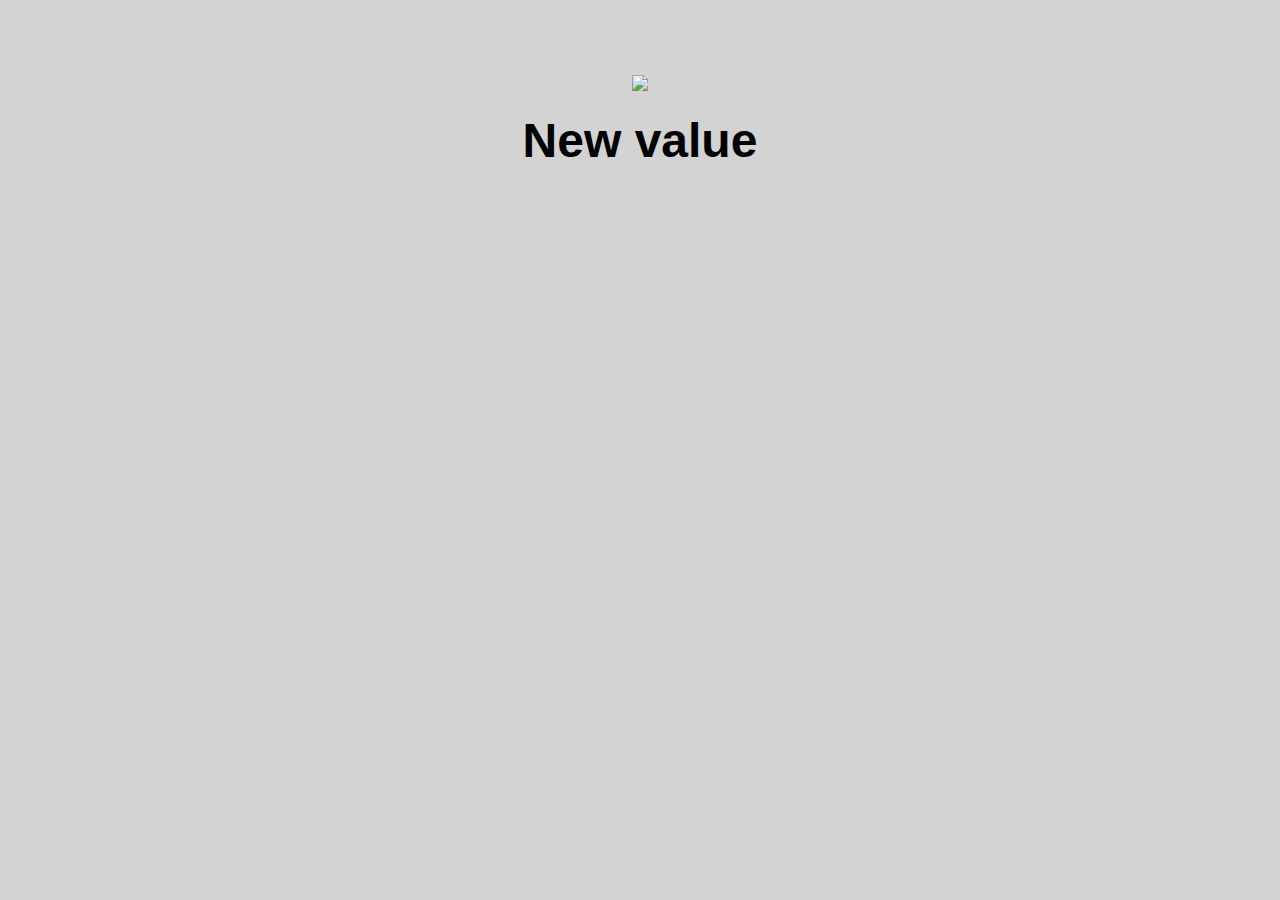
==== ui/index.html @ 2a70da4d "[imad-console] Updates ui/index.html" ====
<!doctype html>
<html>
    <head>
        <link href="/ui/style.css" rel="stylesheet" />
    </head>
    <body>
        <div class="center">
            <img id="cat" src="https://encrypted-tbn0.gstatic.com/images?q=tbn:ANd9GcT5nZn5tgw9wvua5gGThCGzVIDXb9lzbeXY5G1U3NQKl5m0Swzg" class="img-medium"/>
        </div>
        <br>
        <div id="main-txt" class="center text-big bold">
            Sup niggaz. I am Jaju.
        </div>
        <script type="text/javascript" src="/ui/main.js">
        </script>
    </body>
</html>
---- ui/style.css ----
body {
    font-family: sans-serif;
    background-color: lightgrey;
    margin-top: 75px;
}
.container{
    max-width: 800px;
    margin: 0 auto;
    color: grey;
    font-family: sans-serif;
}
.center {
    text-align: center;
}

.text-big {
    font-size: 300%;
}

.bold {
    font-weight: bold;
}

.img-medium {
    height: 200px;
}
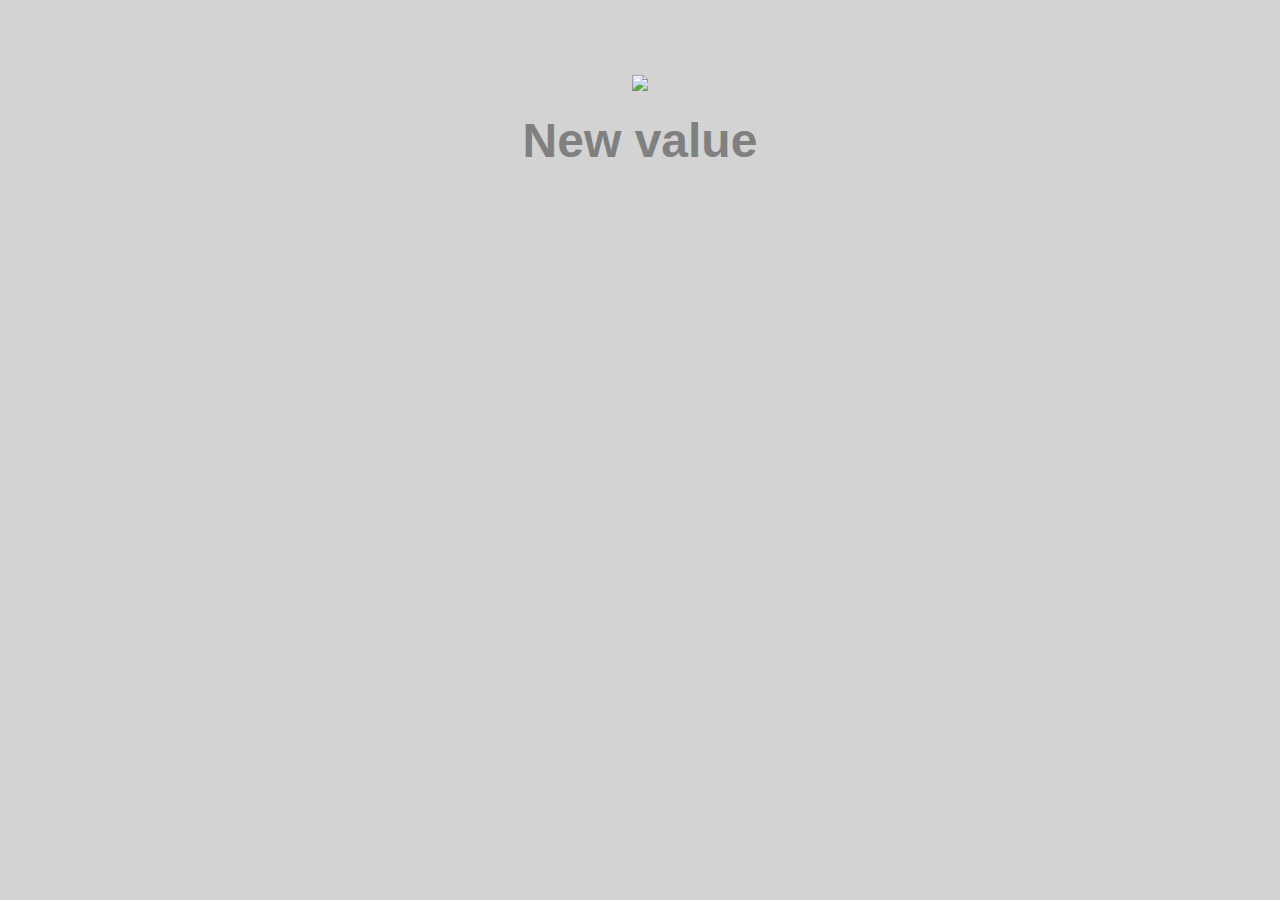
==== commit 7c3d369f: "[imad-console] Updates ui/index.html" ====
--- a/ui/index.html
+++ b/ui/index.html
@@ -4,6 +4,7 @@
         <link href="/ui/style.css" rel="stylesheet" />
     </head>
     <body>
+        <div class="container">
         <div class="center">
             <img id="cat" src="https://encrypted-tbn0.gstatic.com/images?q=tbn:ANd9GcT5nZn5tgw9wvua5gGThCGzVIDXb9lzbeXY5G1U3NQKl5m0Swzg" class="img-medium"/>
         </div>
@@ -11,7 +12,7 @@
         <div id="main-txt" class="center text-big bold">
             Sup niggaz. I am Jaju.
         </div>
-        <script type="text/javascript" src="/ui/main.js">
-        </script>
+        <script type="text/javascript" src="/ui/main.js"> </script>
+        </div>
     </body>
 </html>
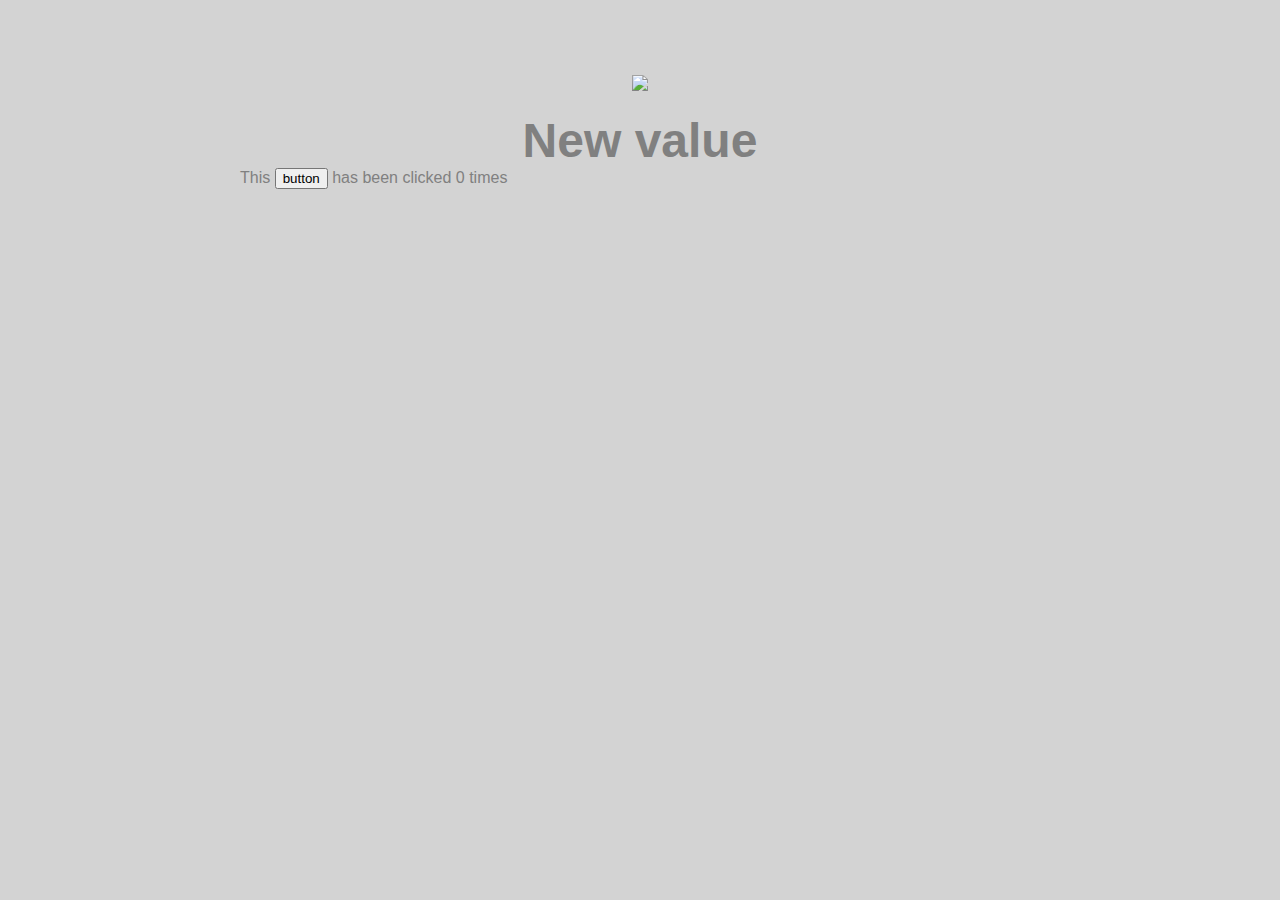
==== commit a65fb8c7: "[imad-console] Updates ui/index.html" ====
--- a/ui/index.html
+++ b/ui/index.html
@@ -12,6 +12,9 @@
         <div id="main-txt" class="center text-big bold">
             Sup niggaz. I am Jaju.
         </div>
+        <div class="footer">
+            This <button id="counter">button</button> has been clicked <span id="count">0</span> times
+        </div>
         <script type="text/javascript" src="/ui/main.js"> </script>
         </div>
     </body>
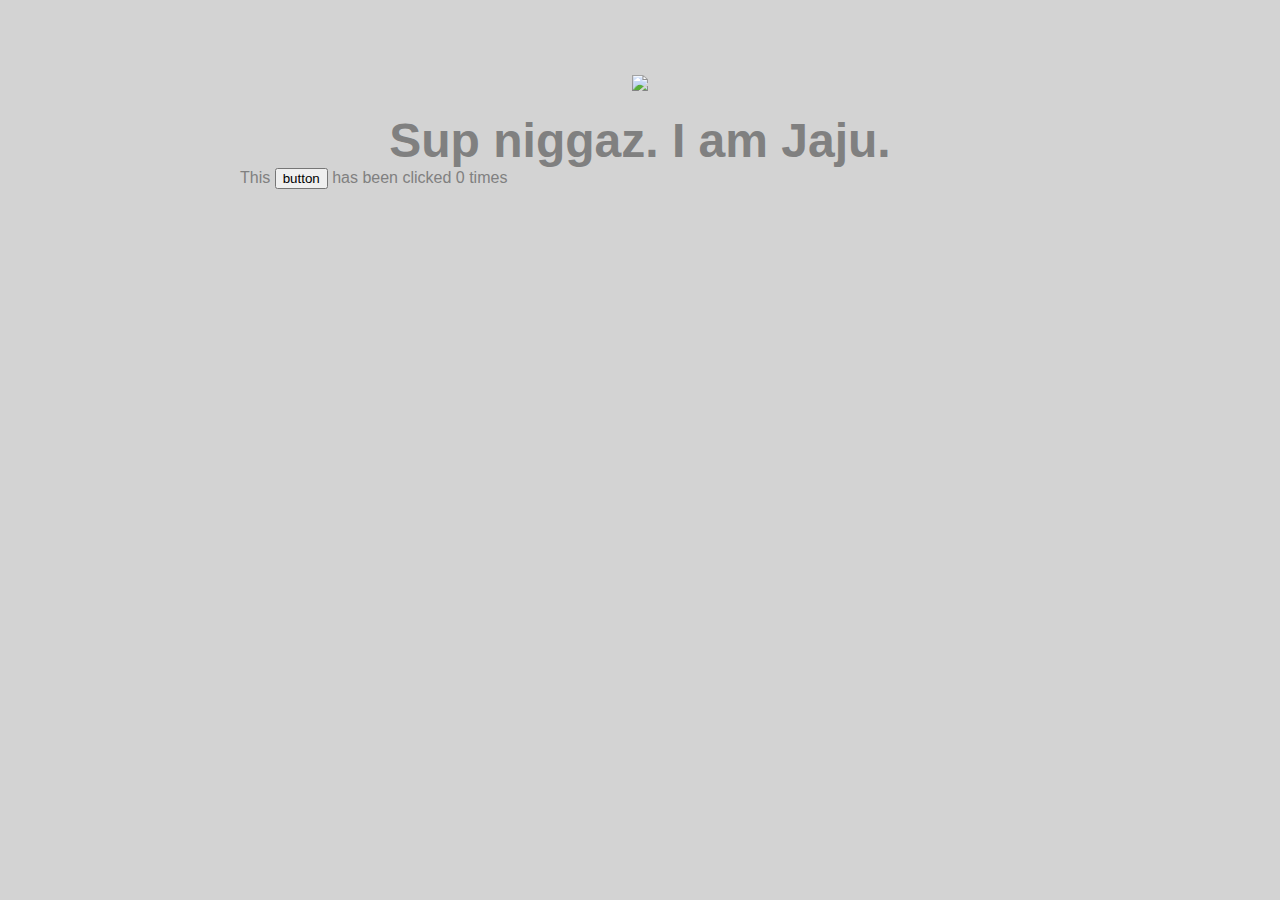
==== commit 4b2ad3ac: "[imad-console] Updates ui/index.html" ====
--- a/ui/index.html
+++ b/ui/index.html
@@ -15,7 +15,7 @@
         <div class="footer">
             This <button id="counter">button</button> has been clicked <span id="count">0</span> times
         </div>
-        <script type="text/javascript" src="/ui/main.js"> </script>
+        <script type="text/javascript" src="main.js"> </script>
         </div>
     </body>
 </html>
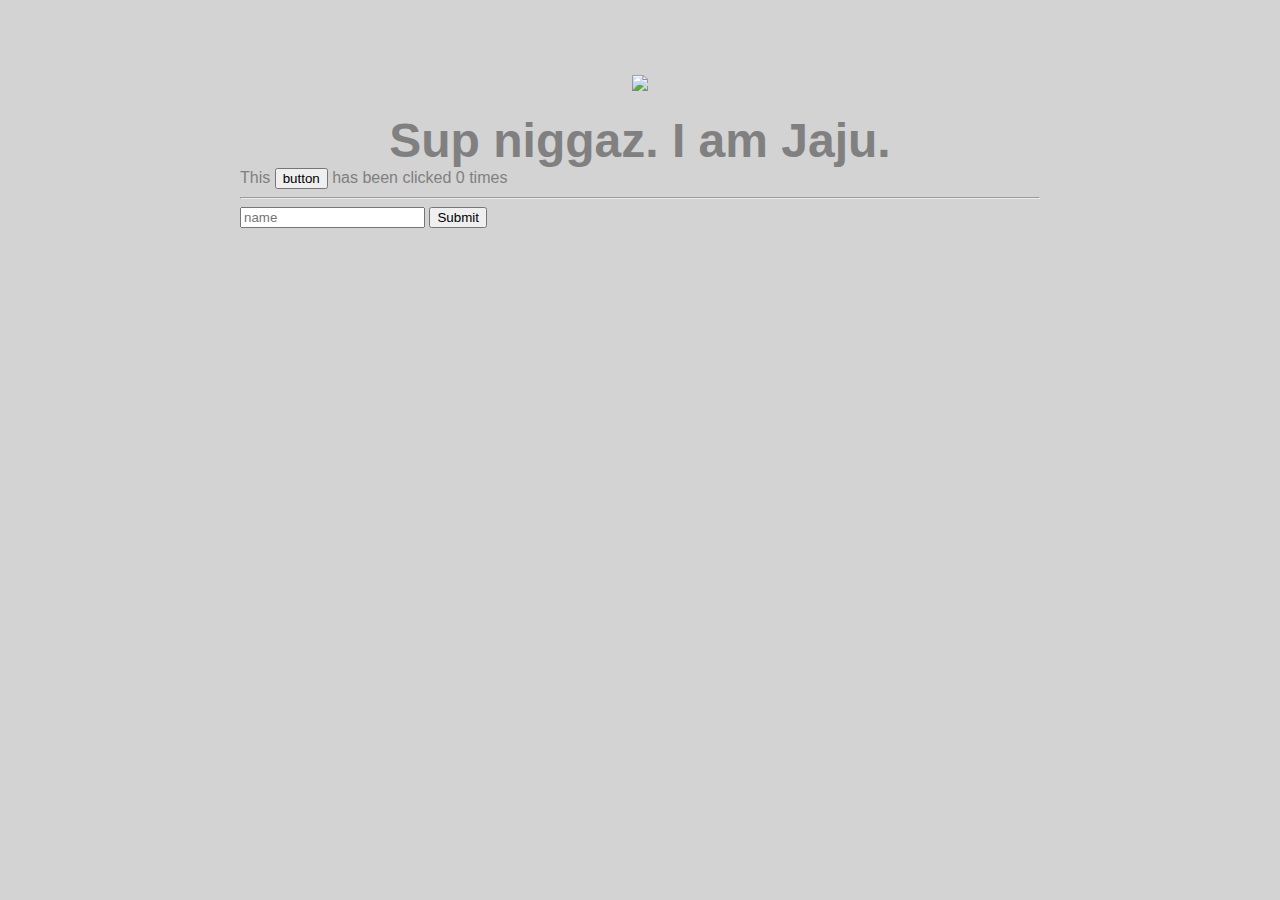
==== commit 3ea823e4: "[imad-console] Updates ui/index.html" ====
--- a/ui/index.html
+++ b/ui/index.html
@@ -14,8 +14,13 @@
         </div>
         <div class="footer">
             This <button id="counter">button</button> has been clicked <span id="count">0</span> times
+            <hr />
+            <input type="text" id = "name" placeholder="name">
+            <input type = "submit" value = "Submit" id="submit">
+            <ul id='namelist'>
+            </ul>
         </div>
-        <script type="text/javascript" src="main.js"> </script>
+        <script type="text/javascript" src="/ui/main.js"> </script>
         </div>
     </body>
 </html>
